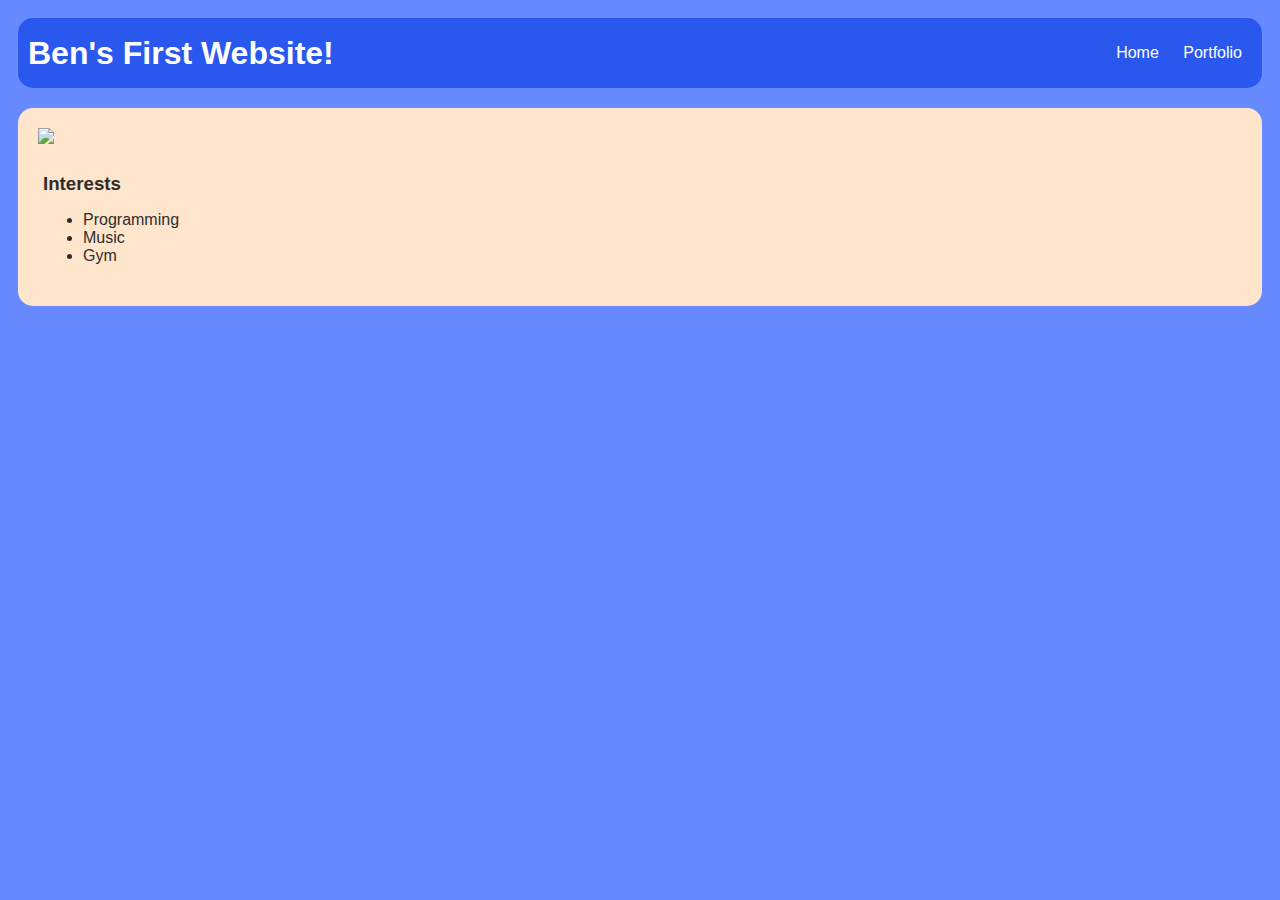
==== index.html @ 1d51c04c "A basic website" ====
<!DOCTYPE html>
<html>
	<head>
		<title>Ben Lyon's Website</title>
		<style>
    body {
        background: rgb(103, 139, 255);
        color: rgb(45, 45, 45);
        padding: 10px;
        font-family: arial;
    }
    #all-contents {
        max-width: 800px;
        margin: auto;
    }

    /* navigation menu */
    nav {
        background: rgb(42, 88, 239);
        margin: 0 auto;
        margin-bottom:  20px;
        display: flex;
        padding: 10px;
        border-radius:  15px;
    }
    nav h1 {
        display: flex;
        align-items: center;
        color: white;
        flex: 1;
        margin: 0;
    }
    nav ul {
        list-style-image: none;
    }
    nav li {
        display: inline-block;
        padding: 0 10px;
    }
    nav a {
        text-decoration: none;
        color: #fff;
    }

    /* main container area beneath menu */
    main {
        background: rgb(255, 229, 204);
        display: flex;
        border-radius:  15px; /*adds rounded corners to the indicated section */
    }
    .sidebar {
        margin-right: 25px;
        padding: 10px;
    }
    .sidebar img {
        width: 200px;
    }
    .content {
        flex: 1;
        padding: 15px;
    }
    h2, h3 {
        margin: 0px;
    }
</style>
	</head>
	<body>
		<div id="all contents">
			<nav>
				<h1>Ben's First Website!</h1>
				<ul>
					<li>
						<a href="index.html"> Home </a>
					</li>
					<li>
						<a href="portfolio.html"> Portfolio </a>
					</li>
			</nav>

			<main>
				<div class = "sidebar">
					<div class="sidebar">
						<img src="https://avatars.githubusercontent.com/u/83849531?v=4">
				</div>

				<div class="content">
					<div id ="interests">
						<h3>Interests</h3>
						<ul>
							<li>Programming</li>
							<li>Music</li>
							<li>Gym</li>
						</ul>
				</div>
			</main>
		</div>	
	</body>
</html>
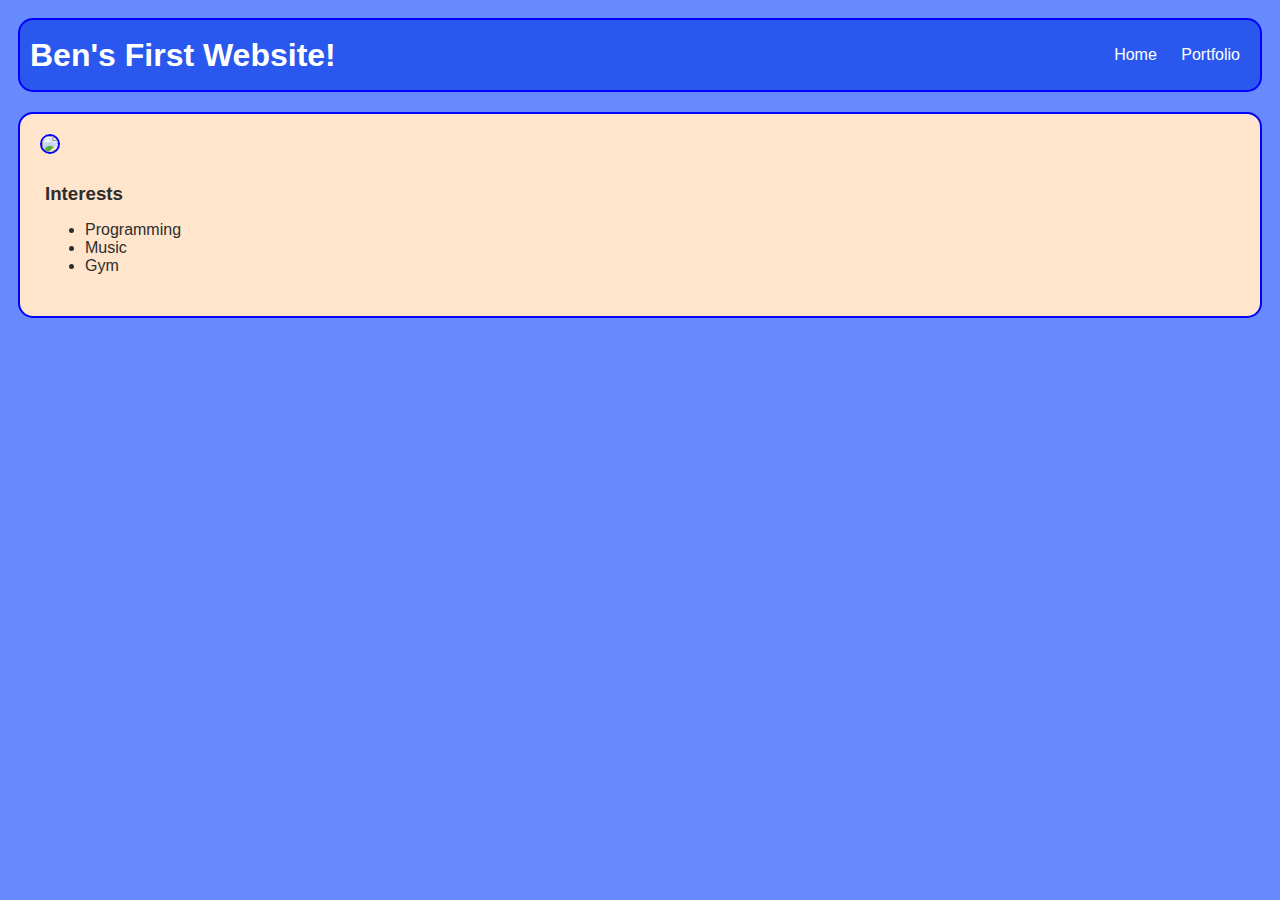
==== commit 6040af86: "A basic website" ====
--- a/index.html
+++ b/index.html
@@ -22,6 +22,7 @@
         display: flex;
         padding: 10px;
         border-radius:  15px;
+        border: 2px solid blue;
     }
     nav h1 {
         display: flex;
@@ -47,6 +48,7 @@
         background: rgb(255, 229, 204);
         display: flex;
         border-radius:  15px; /*adds rounded corners to the indicated section */
+        border: 2px solid blue;
     }
     .sidebar {
         margin-right: 25px;
@@ -54,6 +56,8 @@
     }
     .sidebar img {
         width: 200px;
+        border-radius: 50%;
+        border: 2px solid blue;
     }
     .content {
         flex: 1;
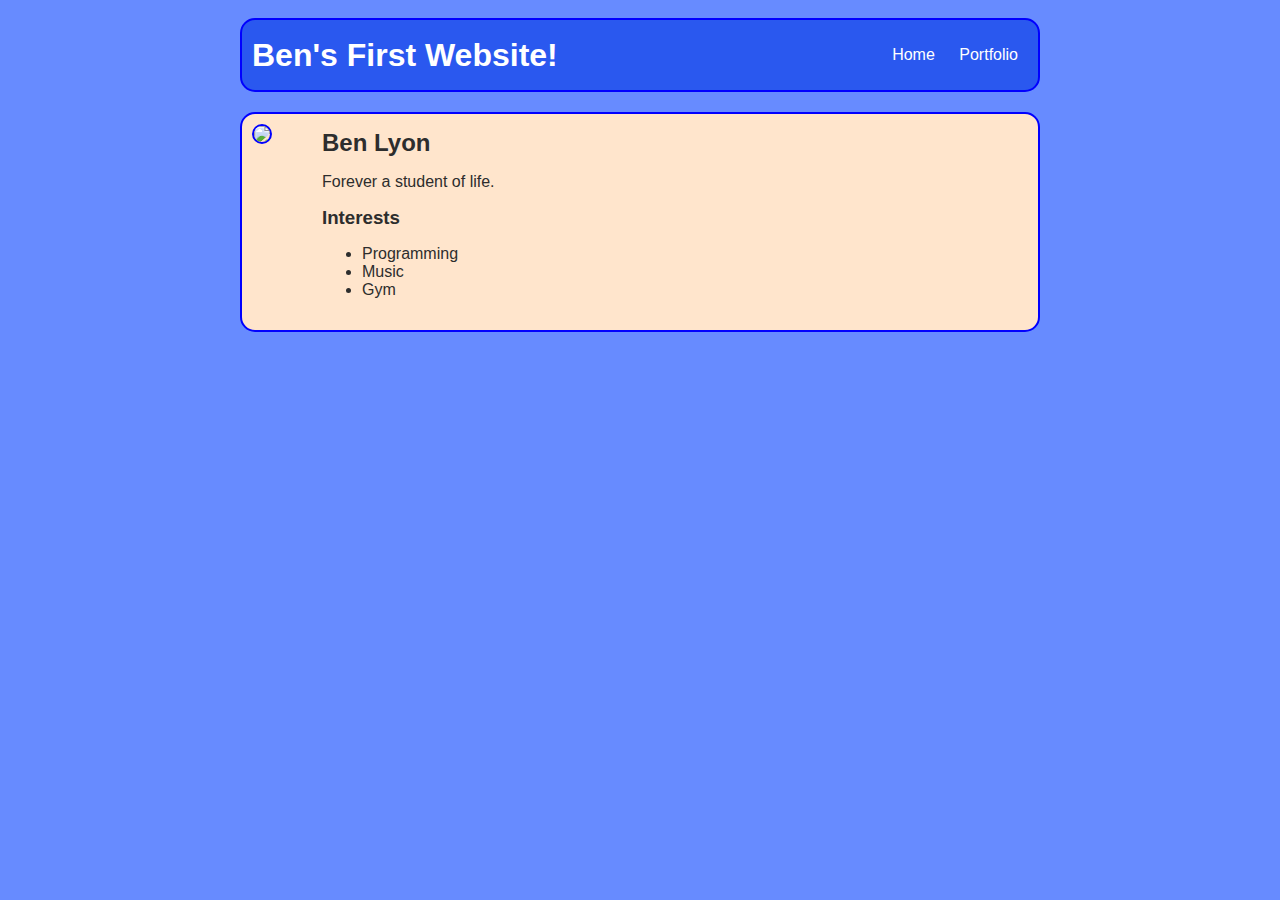
==== commit a0e2c9c8: "My first website update" ====
--- a/index.html
+++ b/index.html
@@ -69,7 +69,7 @@
 </style>
 	</head>
 	<body>
-		<div id="all contents">
+		<div id="all-contents">
 			<nav>
 				<h1>Ben's First Website!</h1>
 				<ul>
@@ -83,19 +83,20 @@
 
 			<main>
 				<div class = "sidebar">
-					<div class="sidebar">
-						<img src="https://avatars.githubusercontent.com/u/83849531?v=4">
+					<img src="https://avatars.githubusercontent.com/u/83849531?v=4">
 				</div>
 
-				<div class="content">
-					<div id ="interests">
+				<div class ="content">
+				    <h2>Ben Lyon</h2>
+					        <p>Forever a student of life.</p>
+					<div class ="interests">
 						<h3>Interests</h3>
 						<ul>
 							<li>Programming</li>
 							<li>Music</li>
 							<li>Gym</li>
 						</ul>
-				</div>
+				    </div>
 			</main>
 		</div>	
 	</body>
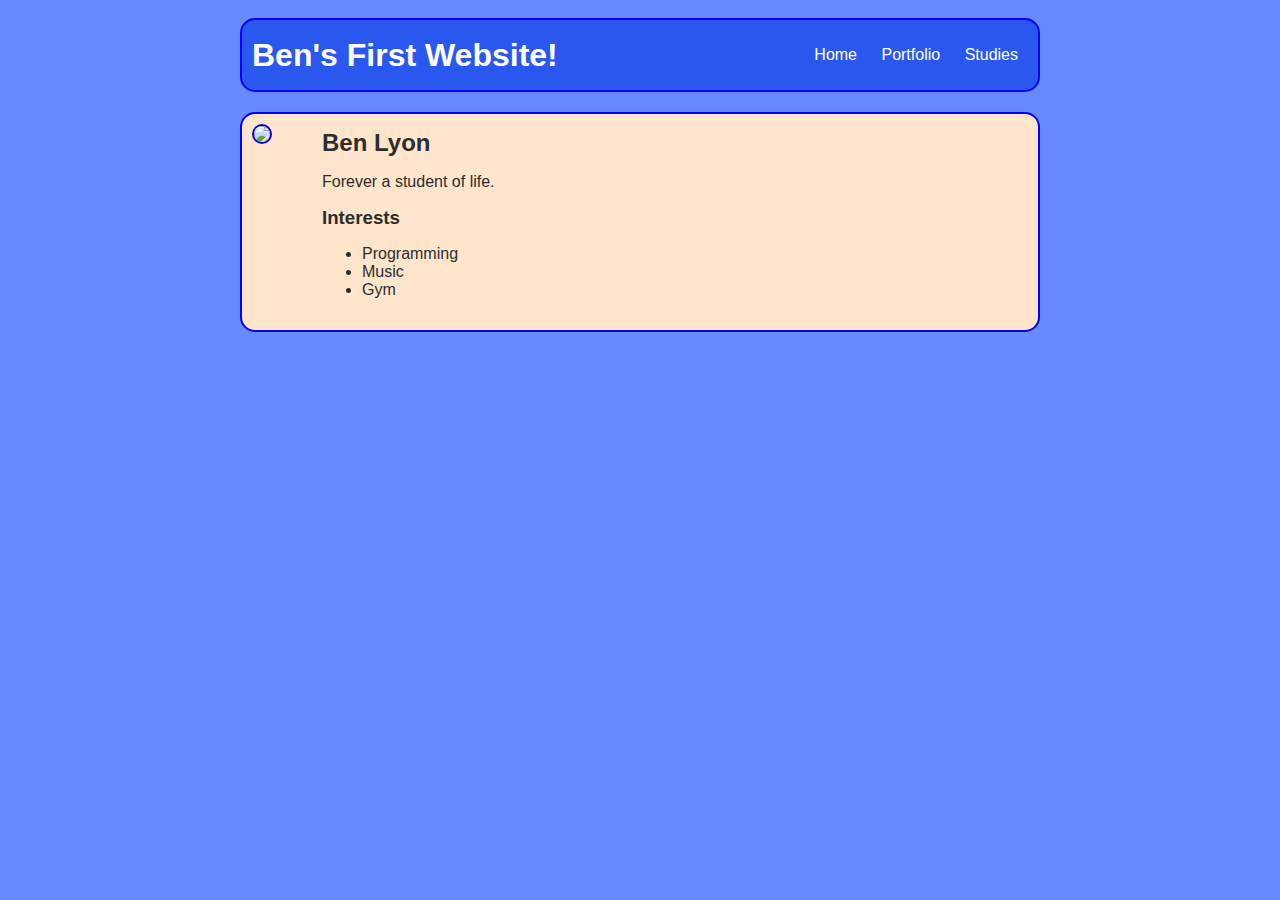
==== commit b240cf14: "adding new projects" ====
--- a/index.html
+++ b/index.html
@@ -73,12 +73,10 @@
 			<nav>
 				<h1>Ben's First Website!</h1>
 				<ul>
-					<li>
-						<a href="index.html"> Home </a>
-					</li>
-					<li>
-						<a href="portfolio.html"> Portfolio </a>
-					</li>
+					<li><a href="index.html">Home</a></li>
+					<li><a href="portfolio.html">Portfolio</a></li>
+					<li><a href="studies.html">Studies</a></li>
+
 			</nav>
 
 			<main>
